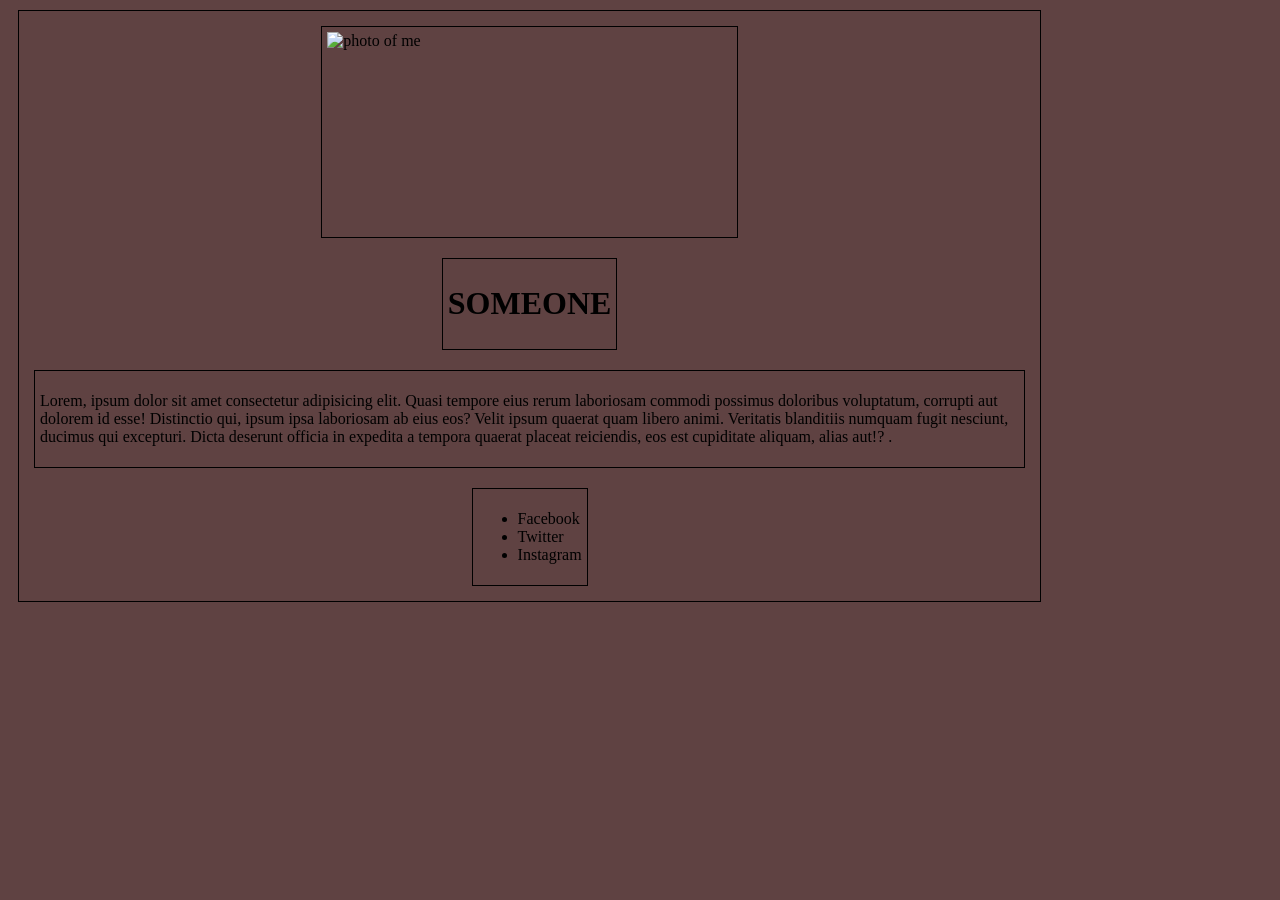
==== index.html @ 1c58e29b "profile card" ====
<!DOCTYPE html>
<html lang="en">
<head>
    <meta charset="UTF-8">
    <meta name="viewport" content="width=device-width, initial-scale=1.0">
    <title>Document</title>
    <link rel="stylesheet" href="style.css">
</head>
<body>
    <div id = "container">
        <div id="photo">
            <img src="#" alt="photo of me">
        </div>
        <div id="name">
            <h1> SOMEONE</h1>
        </div>
        <div id="info">
            <p>Lorem, ipsum dolor sit amet consectetur adipisicing elit. Quasi tempore eius rerum laboriosam commodi possimus doloribus voluptatum, corrupti aut dolorem id esse! Distinctio qui, ipsum ipsa laboriosam ab eius eos?
            Velit ipsum quaerat quam libero animi. Veritatis blanditiis numquam fugit nesciunt, ducimus qui excepturi. Dicta deserunt officia in expedita a tempora quaerat placeat reiciendis, eos est cupiditate aliquam, alias aut!? .</p>
        </div>
        <div id="social">
            <ul>
                <li><a href="#">Facebook</a></li>
                <li><a href="#">Twitter</a></li>
                <li><a href="#">Instagram</a></li>
            </ul>
        </div>

    </div>
</body>
</html>
---- style.css ----
*{
    background-color: #5f4242;
}    
div{
    border:1px solid black;
    margin:10px;
    padding:5px;
}
#container{
    width:80%;
    border:1px solid black;
    justify-self: center;
    display: flex;
    align-items: center;
    justify-content: space-around;
    flex-wrap: no-wrap;
    flex-direction: column;
}
#photo{
    width:40%;
    border:1px solid black;
    height:200px;
}
#social ul li a{
    text-decoration: none;
    color:black;
}
#social ul li a:hover{
    color:aquamarine;
}
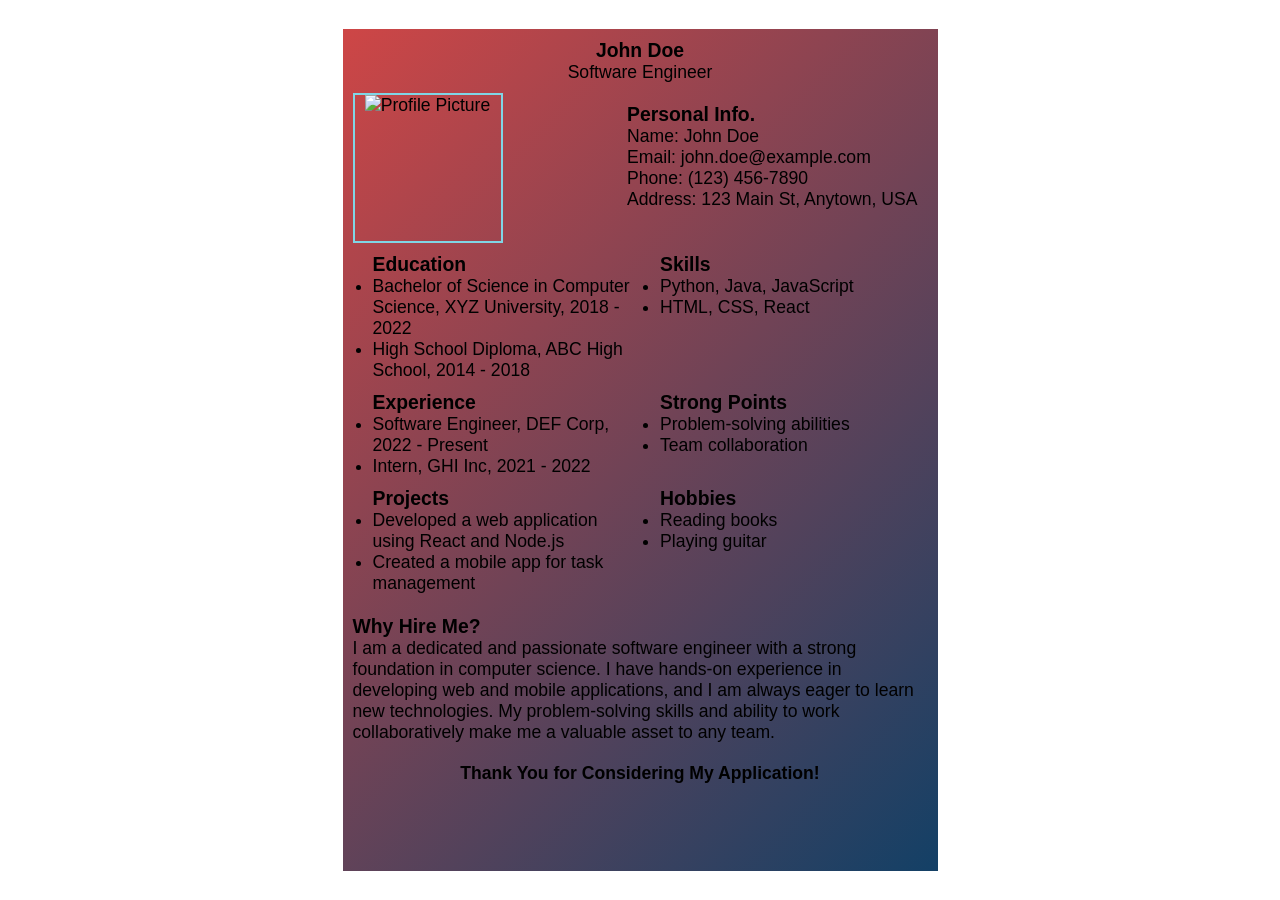
==== commit 8840769e: "resume" ====
--- a/index.html
+++ b/index.html
@@ -3,29 +3,78 @@
 <head>
     <meta charset="UTF-8">
     <meta name="viewport" content="width=device-width, initial-scale=1.0">
-    <title>Document</title>
     <link rel="stylesheet" href="style.css">
+    <title>Resume</title>
 </head>
 <body>
-    <div id = "container">
-        <div id="photo">
-            <img src="#" alt="photo of me">
+    <div class="page">
+        <header>
+            <h1>John Doe</h1>
+            <p>Software Engineer</p>
+        </header>
+        <div class="profile">
+            <div id="profile-picture">
+                <img src="profile.jpg" alt="Profile Picture">
+            </div>
+            <div class="personal-info">
+                <h2>Personal Info.</h2>
+                <p>Name: John Doe</p>
+                <p>Email: john.doe@example.com</p>
+                <p>Phone: (123) 456-7890</p>
+                <p>Address: 123 Main St, Anytown, USA</p>
+            </div>
         </div>
-        <div id="name">
-            <h1> SOMEONE</h1>
+        <div class="formal-info">
+            <div class="education">
+                <h2>Education</h2>
+                <ul>
+                    <li>Bachelor of Science in Computer Science, XYZ University, 2018 - 2022</li>
+                    <li>High School Diploma, ABC High School, 2014 - 2018</li>
+                </ul>
+            </div>
+            <div class="experience">
+                <h2>Experience</h2>
+                <ul>
+                    <li>Software Engineer, DEF Corp, 2022 - Present</li>
+                    <li>Intern, GHI Inc, 2021 - 2022</li>
+                </ul>
+            </div>
+            <div class="skills">
+                <h2>Skills</h2>
+                <ul>
+                    <li>Python, Java, JavaScript</li>
+                    <li>HTML, CSS, React</li>
+                </ul>
+            </div>
+            <div class="strong-points">
+                <h2>Strong Points</h2>
+                <ul>
+                    <li>Problem-solving abilities</li>
+                    <li>Team collaboration</li>
+                </ul>
+            </div>
+            <div class="hobbies">
+                <h2>Hobbies</h2>
+                <ul>
+                    <li>Reading books</li>
+                    <li>Playing guitar</li>
+                </ul>
+            </div>
+            <div class="projects">
+                <h2>Projects</h2>
+                <ul>
+                    <li>Developed a web application using React and Node.js</li>
+                    <li>Created a mobile app for task management</li>
+                </ul>
+            </div>
         </div>
-        <div id="info">
-            <p>Lorem, ipsum dolor sit amet consectetur adipisicing elit. Quasi tempore eius rerum laboriosam commodi possimus doloribus voluptatum, corrupti aut dolorem id esse! Distinctio qui, ipsum ipsa laboriosam ab eius eos?
-            Velit ipsum quaerat quam libero animi. Veritatis blanditiis numquam fugit nesciunt, ducimus qui excepturi. Dicta deserunt officia in expedita a tempora quaerat placeat reiciendis, eos est cupiditate aliquam, alias aut!? .</p>
+        <div id="why-hire">
+            <h2>Why Hire Me?</h2>
+            <p>I am a dedicated and passionate software engineer with a strong foundation in computer science. I have hands-on experience in developing web and mobile applications, and I am always eager to learn new technologies. My problem-solving skills and ability to work collaboratively make me a valuable asset to any team.</p>
         </div>
-        <div id="social">
-            <ul>
-                <li><a href="#">Facebook</a></li>
-                <li><a href="#">Twitter</a></li>
-                <li><a href="#">Instagram</a></li>
-            </ul>
-        </div>
-
+            <footer>
+        <p>Thank You for Considering My Application!</p>
+    </footer>
     </div>
 </body>
 </html>
--- a/style.css
+++ b/style.css
@@ -1,30 +1,88 @@
 *{
-    background-color: #5f4242;
-}    
-div{
-    border:1px solid black;
-    margin:10px;
-    padding:5px;
+    margin: 0;
+    padding: 0;
+    box-sizing: border-box;
+    font-family: 'Segoe UI', Tahoma, Geneva, Verdana, sans-serif;
 }
-#container{
-    width:80%;
-    border:1px solid black;
-    justify-self: center;
+body{
+    height: 100vh;
+    width: 100vw;
+    display: grid;
+    justify-content: center;
+}
+h1,h2,h3{
+    font-weight: bold;
+    font-size: 1.1em;
+}
+p,li{
+    font-size: 1em;
+}
+.page{
+    background: linear-gradient(135deg, #ce4646, #134066);
+    margin:2px;
+    border: 2px transparent;
+    height: 842px;
+    width: 595px;
+    align-self: center;
+    padding: 10px;
+    font-size: 1.1em;
+}
+header{
+    text-align: center;
+}
+.profile{
+    margin-top: 10px;
     display: flex;
-    align-items: center;
-    justify-content: space-around;
-    flex-wrap: no-wrap;
-    flex-direction: column;
+    justify-content: space-between;
+    flex-direction: row;
 }
-#photo{
-    width:40%;
-    border:1px solid black;
-    height:200px;
+#profile-picture{
+    height: 150px;
+    width: 150px;
+    text-align: center;
+    border:2px solid rgb(128, 214, 230);
 }
-#social ul li a{
-    text-decoration: none;
-    color:black;
+.personal-info{
+    padding: 10px;
+    text-align: start;
 }
-#social ul li a:hover{
-    color:aquamarine;
+.formal-info{
+    margin-top: 10px;
+    margin-left: 20px;
+    display: grid;
+    grid-template-columns: repeat(2, 1fr);
+    grid-template-rows: 1fr 0.6fr 1fr;
+    column-gap: 20px;
+    row-gap: 10px;
 }
+.education{
+    grid-column: 1/2;
+    grid-row: 1/2;
+}
+.experience{
+    grid-column: 1/2;
+    grid-row: 2/3;
+}
+.skills{
+    grid-column: 2/3;
+    grid-row: 1/2;
+}
+.strong-points{
+    grid-column: 2/3;
+    grid-row: 2/3;
+}
+.hobbies{
+    grid-column: 2/3;
+    grid-row: 3/4;
+}
+.projects{
+    grid-column: 1/2;
+    grid-row: 3/4;
+}
+footer{
+    text-align: center;
+    margin-top: 20px;
+    font-weight: bold;
+    position: static;
+    bottom: 0px;
+}
